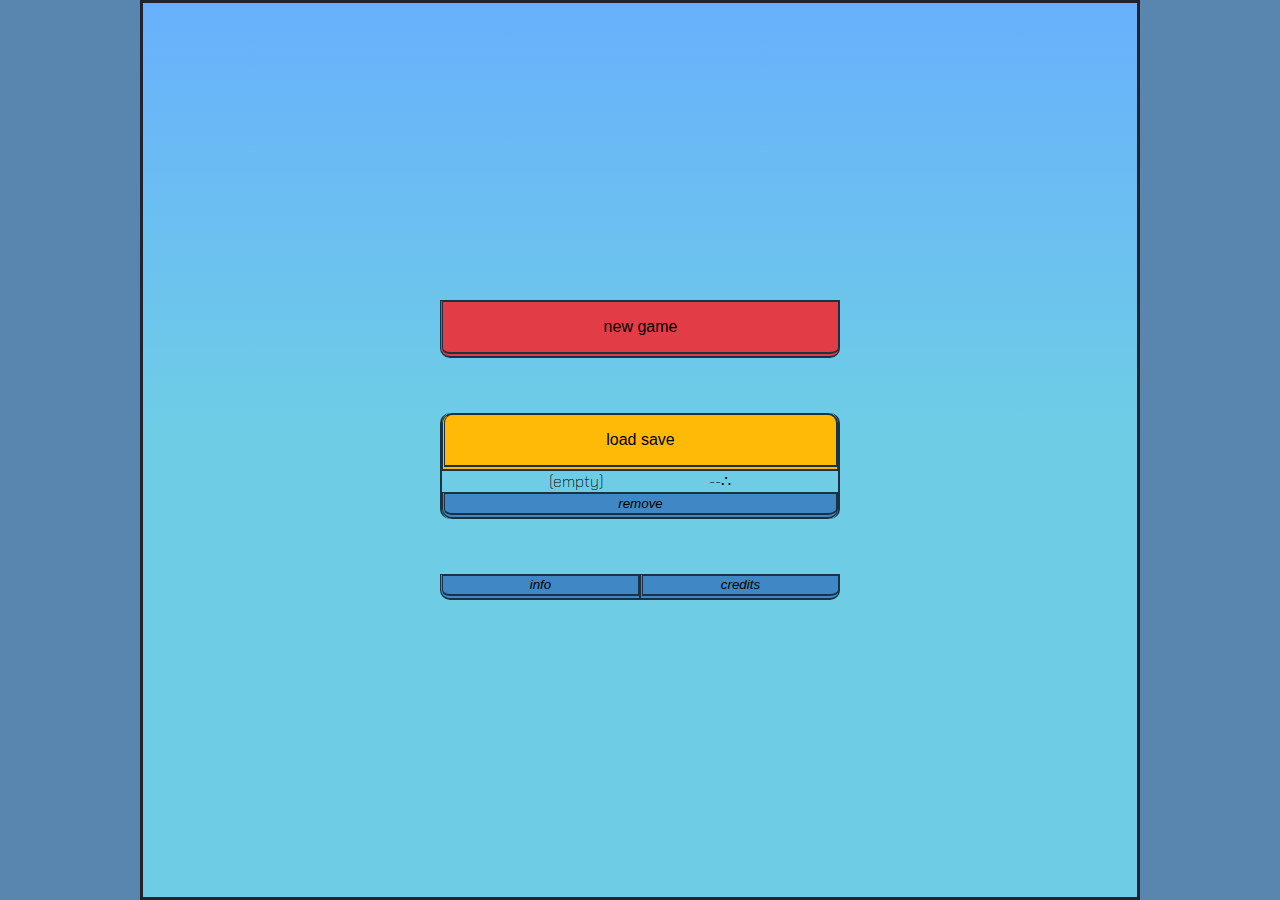
==== index.html @ ccfbfb9c "menu -> information box buttons / & animation" ====
<!DOCTYPE html>
<html lang="en">
<head>
    <meta charset="UTF-8">
    <meta http-equiv="X-UA-Compatible" content="IE=edge">
    <meta name="viewport" content="width=device-width, initial-scale=1.0">
    <link rel="stylesheet" href="./style.css">
    <link rel="stylesheet" href="./style-index.css">
    <link rel="preconnect" href="https://fonts.googleapis.com">
    <link rel="preconnect" href="https://fonts.gstatic.com" crossorigin>
    <link href="https://fonts.googleapis.com/css2?family=Chakra+Petch:ital,wght@0,300;0,500;0,700;1,300;1,700&display=swap" rel="stylesheet">
    <title>Document</title>
</head>
<body>
    <section class="menu">
        <div class="menu__board">
            <button id="menu__new-game" class="menu__button menu__button_large">new game</button>
            <div id="menu__load-container">
                <button id="load-container__save-game" class="menu__button menu__button_large"> load save</button>
                <p class="load-container__save-details">
                    <span id="save-details__data">(empty)</span>
                    <span id="save-details__-value">--&#8756;</span>
                    <button id="save-details__remove-game" class="menu__button menu__button_small">remove</button>
                </p>
            </div>
            <div class="menu__accessory">
                <button id="accessory__info" class="menu__button menu__button_small">info</button>
                <button id="accessory__credits" class="menu__button menu__button_small">credits</button>
            </div>
        </div>
        <div class="information-box"></div>
    </section>

    <script  type="module" src="./index-utils.js"></script>
</body>
</html>
---- style.css ----
:root {
    --light: rgb(209, 238, 252);
    --black: rgb(4,4,4);
    --blackTR: rgba(4, 4, 4, 0.644);
    --fireengine: rgb(226, 60, 71);
    --alert: rgb(27, 27, 27);
    --fireengineTR: rgba(226, 60, 71, 0.800);
    --steelblue: rgb(63, 136, 197);
    --selectiveyellow: rgb(255, 186, 8);
    --selectiveyellowTR: rgba(255, 185, 8, 0.800);
    --prusianblue: rgb(28, 49, 68);
    --prusianbluelight: rgb(34, 59, 82);
    --slategray: rgb(113, 131, 152);
    --spacecadet: rgb(45, 48, 71);
    --body: rgb(88, 134, 175)
}



*{
    padding: 0;
    margin: 0;
    box-sizing: border-box;
}

body {
    font-family: 'Chakra Petch', sans-serif;
    display: flex;
    align-items: center;
    justify-content: center;
    height: 100vh;
    width: 100vw;
    background: var(--body);
    overflow: hidden;
    user-select: none;
}

#game {
    display: flex;
    flex-direction: column;
    align-content: center;
    justify-content: flex-end;
    flex-wrap: nowrap;
    width: 100%;
    height: 100%;
    max-width: 1000px;
    /* min-height: 550px; */
    max-height: 1000px;
    background: rgb(104, 176, 252);
    background: linear-gradient(180deg, rgba(104, 176, 252) 0%, rgba(110,205,229,1) 48%);
    border: 3px solid #22232e;
    overflow: hidden;
    z-index: 1;
}

#carBoard {
    display: flex;
    flex-direction: column;
    justify-content: flex-end;
    width: 100%;
    height: 30%;
    min-height: 250px;
}

#car {
    display: flex;
    flex-direction: column;
    align-items: center;
    justify-content: center;
    width: 100%;
    overflow: hidden;
}

#cardsBoard {
    position: relative;
    display: flex;
    flex-direction: column;
    justify-content: space-around;
    width: 100%;
    align-items: center;
    height: 70%;
    background: var(--spacecadet);
    padding: 5px;
    padding-top: 0px;
}


/* ------------------------------------ CAR-BACKGROUND ----------------------------------- */
#background-container {
    /* display: flex;
    align-items: center;
    justify-content: center; */
    width: 100%;
    /* height: 100%; */
    height: 250px;
    position: relative;
}

#carBackground{
    display: flex;
    justify-content: center;
    width: 100%;
    max-height: 250px;
    position: absolute;
}
.clouds {
    position: absolute;
    right: -250px; 
    border-radius: 50% 40%;
    background: #bef1fa;
    opacity: .3;
}
.clouds::before {
    content: '';
    position: absolute;
    top: 5px;
    left: -5px;
    width: 70px;
    height: 14px;
    border-radius: 50%;
    background-color: #f1fcfe;
}
.clouds::after {
    content: '';
    position: absolute;
    top: -3px;
    left: 30px;
    width: 70px;
    height: 9px;
    border-radius: 50%;
    background: #d4f5fb;
}
#cloud1{
    top: 40px;
    width: 150px;
    height: 20px;
    animation: wind 58s linear infinite;
    animation-delay: 5s;
}
#cloud2{
    top: 30px;
    width: 170px;
    height: 15px;
    animation: wind 113s linear infinite;
    animation-delay: 4s;
}
#cloud3{
    top: 60px;
    width: 90px;
    height: 10px;
    animation: wind 159s linear infinite;
    opacity: .5;
}

#fans {
    width: 1000px;
    position: absolute;
    top: 92px;
    right: -1000px;
    background: url('./fans.webp') repeat-x;
    height: 148px;
    border-bottom: 50px solid #565;
    animation: horizon 20s infinite linear;
    z-index: -1;
}

#kerbs {
    position: absolute;
    top: 185px;
    width: 1600px;
    height: 1600px;
    border-top: 10px dashed #f00;
    border-radius: 50%;
    animation: kerbs 20s infinite linear;
}

#track {
    position: absolute;
    top: 185px;
    width: 1600px;
    height: 1600px;
    border-radius: 50%;
    background: var(--spacecadet);
    border-top: 10px solid #fff;
    animation: kerbs 20s infinite linear;
}

/* ----------------------------------- CAR-CLICKER ----------------------------------- */
#clicker {
    display: flex;
    justify-content: center;
    align-items: flex-end;
    padding-top: 162px;
    cursor: pointer;
}
.counter {
    display: flex;
}

#carBodyRear {
    position: relative;
    display: inline-block;
    background: #0D1B55;
    width: 100px;
    height: 40px;
    border-radius: 120% 5% 0% 30%;
    border-bottom: 2px solid #111;
}

#carBodyRear::before {
    content: '';
    position: absolute; 
    top: 0px;
    left: 55px;
    height: 5px;
    width: 60px;
    border-radius: 40% 0% 40% 0%;
    background: #000;
    z-index: 1;
}

#carBodyRear::after {
    content: '';
    position: absolute;
    left: 99px;
    top: -19px;
    width: 0;
    height: 0;
    border-style: solid;
    border-width: 20px 0 0 15px;
    border-color: transparent transparent transparent #007bff;
}

#carBodyFront {
    display: inline-block;
    background: #0D1B55;
    position: relative;
    width: 100px;
    height: 40px;
    border-radius: 0% 40% 40% 0%;
    border-bottom: 2px solid #111;
}

#carBodyFront::before {
    content: '';
    position: absolute;
    top: 10px;
    left: 25px;
    height: 20px;
    width: 3px;
    background: #000;
    rotate: 20deg;
    border-radius: 160%;
}

#carBodyFront::after {
    content: '';
    position: absolute;
    top: 10px;
    left: 30px;
    height: 20px;
    width: 3px;
    background: #000;
    rotate: 20deg;
    border-radius: 160%;
}

.tyres {
    position: absolute;
    top: 12px;
    left: 20px;
    width: 42px;
    height: 42px;   
    border: 6px solid #111;
    border-radius: 50%;
}

.tyres::before {
    content: '';
    position: absolute;
    top: 10px;
    left: 10px;
    z-index: 1;
    width: 10px;
    height: 10px;
    border-radius: 50%;
    background-color: #777;
    opacity: 1;
}
.tyres::after {
    content: '';
    position: absolute;
    top: 12px;
    left: 12px;
    z-index: 1;
    width: 6px;
    height: 6px;
    border-radius: 50%;
    background-color: #666;
    opacity: 1;
}

#carBodyFront .tyres {
    left: 45px;
}

.rims {
    position: absolute;
    top: 16px;
    left: 38px;
    width: 6px;
    height: 34px;   
    background: #777;
    border: 2px solid #333;
    border-radius: 10%;
    animation: wheels 1s infinite linear;
    opacity: .8;
}

#carBodyFront .rims {
    left: 63px;
}

.rims::before {
    content: '';
    position: absolute;
    left: -2px;
    top: -2px;
    box-sizing: border-box;
    width: 6px;
    height: 34px;   
    background: #777;
    border: 2px solid #222;
    border-radius: 10%;
    rotate: 60deg;
}
.rims::after {
    content: '';
    position: absolute;
    left: -2px;
    top: -2px;
    box-sizing: border-box;
    width: 6px;
    height: 34px;   
    background: #777;
    border: 2px solid #222;
    border-radius: 10%;
    rotate: 120deg;
}


#door {
    position: absolute;
    z-index: 1;
    top: 3px;
    left: 108px;
    width: 1px;
    height: 30px;
    rotate: 20deg;
    background-color: #999;
}

#door::before {
    opacity: 1;
    content: '69';
    position: absolute;
    font-size: .9rem;
    font-weight: 700;
    font-style: normal;
    left: -35px;
    top: 15px;
    height: 20px;
    width: 20px;
    border: solid 3px #000;
    border-radius: 50%;
    text-align: center;
    background-color: #fff;
}

#driverBody {
    position: absolute;
    top: -6px;
    left: 65px;
    width: 40px;
    height: 10px;
    border-radius: 25% 99% 90% 0%;
    background: #aa3434;
}
/* helmet */
#driverBody::before {
    content:'';
    position: absolute;
    top: -16px;
    left: -4px;
    width: 17px;
    height: 17px;
    border-radius: 50% 50% 20% 50%;
    background: #244;
}
#driverBody::after {
    content:'';
    position: absolute;
    top: -10px;
    left: 4px;
    width: 9px;
    height: 3px;
    border-radius: 0% 40% 45% 0%;
    background: #ccc;
}

@keyframes wheels {
    from {
        transform: rotate(0turn);
    }
    
    to {
        transform: rotate(1turn);
    }
}

@keyframes kerbs {
    from {
        transform: rotate(0turn);
    }
    
    to {
        transform: rotate(-1turn);
    }
}

@keyframes wind {
    from {
        transform: translateX(500px);
    }
    
    to {
        transform: translateX(-1800px);
    }
}

@keyframes horizon {
    from {
        transform: translateX(650px);
    }
    
    to {
        transform: translateX(-2000px);
    }
}




/* ----------------------------------- COUNTERS ----------------------------------- */

#counters {
    display: flex;
    justify-content: space-around;
    width: 100%;
    background: var(--spacecadet);
    padding: 2px 10px 0px 10px;
}

.counter {
    align-items: center;
    justify-content: center;
    width: 49%;
    height: 30px;
    color: var(--spacecadet);
    font-weight: 700;
    background: var(--steelblue);
    border: 3px solid var(--prusianblue);
    border-bottom: 5px double var(--prusianblue);
}

.not-enaugh {
    animation: notenaugh .6s;
}

@keyframes notenaugh {
    0%{
        background: var(--fireengine);
        transform: translateY(3px) 
    }
    20%{
        transform: translateY(-3px) 
    }
    40%{
        transform: translateY(3px)        
    }
    60%{
        transform: translateY(-3px)   
    }
    80%{
        transform: translateY(3px)        
    }
    100%{
        transform: translateY(0px)  
    }
}
/* ------------------------------------------------ NAVIGATION --------------------------------------------- */

#navigation {
    display: flex;
    flex-wrap: wrap;
    justify-content: space-evenly;
    width: 99%;
    height: fit-content;
    padding: 4px;
    padding-top: 2px;
    font-size: 1rem;
}
.navigation {
    display: flex;
    align-items: center;
    justify-content: center;
    height: 40px;
    color: #fff;
    font-weight: 700;
    cursor: pointer;
    transition: border-radius 1s;
    /* transition: border-style 1s; */
    border: 3px solid var(--prusianblue);
    border-bottom: 6px double var(--prusianblue);
}

#home-navigation {
    background: var(--steelblue);
    color: var(--prusianblue);
    border-color: var(--prusianblue);
    width: 20%;
}

#bolid-navigation {
    width: 39%;
    background: var(--fireengine);
    color: var(--prusianblue);
    border-color: var(--prusianblue);
}
#garage-navigation {
    width: 39%;
    background: var(--selectiveyellow);
    color: var(--prusianblue);
    border-color:  var(--prusianblue);
}

#Driver-option, #Parts-option {
    background: var(--fireengine);
    font-weight: 700;
}

#Facilities-option, #TeamPrincipal-option {
    background: var(--selectiveyellow);
    font-weight: 700;
}
/* ----------------------------------- CARDS STYLES ----------------------------------- */

@media(min-width: 1200px){
    .slide {
      padding: 3rem;
    }
  }

.card-options-container {
    width: 100%;
    display: flex;
    justify-content: space-between;
}

.card-navigation-option {
    display: flex;
    justify-content: center;
    align-items: center;
    width: 50%;
    height: 30px;
    margin: 2px;
    cursor: pointer;
    color: var(--prusianblue);
    border: 3px solid var(--prusianblue);
    border-bottom: 6px double var(--prusianblue);
    animation: fadeIn .3s;
}


#selectTabInfo {
    position: relative;
    width: 100%;
    height: 100%;
    overflow: hidden;
    animation: fadeIn .3s;
}

.cards-container {
    height: 100%;
    display: inline-flex;
    scrollbar-width: none;
    overflow: hidden;
    scrollbar-width: none;
    transform: translateX(0);
    will-change: transform;
    transition: transform 0.3s ease-out;
}

.cardElement{
    height: 100%;
    width: 100vw;
    display: flex;
    align-items: center;
    justify-content: center;
    padding: 1rem;
}

.card {
    cursor: grab;
    width: 85%;
    /* min-height: 230px; */
    height: 100%;
    border-radius: 25px 5px;
    font-size: 1rem;
    display: block;
    text-align: center;
    overflow: hidden;
    transition: scale .3s;
  }

  
.bolid-slider {
    background: var(--steelblue);
  }
.garage-slider {
    background: var(--steelblue);
  }

#driver .card {
    background: var(--steelblue);
    animation: fadeIn .3s;
    transition: scale .2s;
}

#teamPrincipal .card {
    background: var(--steelblue);
    animation: fadeIn .3s;
    transition: scale .2s;
}

.grabbing {
    transition: scale .2s;
    scale: .95;
}
.grabbing .character-upgrade {
    transition: scale 4s;
    scale: 1;
}

.grabbing-slider .card{
    transition: scale .2s;
    scale: .95;
}

/* ----------------------------------- CARDS ELEMENTS STYLES ----------------------------------- */
.card-content {
    height: 100%;
    display: flex;
    flex-direction: column;
    align-items: center;
    justify-content: space-between;
}

.showMeHowToSlide {
    animation: showMeHowToSlideA 1.5s;
}

@keyframes showMeHowToSlideA {
    0% {
        /* scale: 1; */
        transform: translateX(0px);
    }
    
    50% {
        /* scale: .7; */
        transform: translateX(-1000px);
    }
    100% {
        /* scale: .7; */
        transform: translateX(0);
    }
}

#driver .card, .bolid-element-slider .card {
    color: var(--spacecadet);
    border: 4px solid var(--fireengine);
}

#teamPrincipal .card, .garage-element-slider .card {
    color: var(--spacecadet);
    border: 4px solid var(--selectiveyellow);
}

.bolid-slider .upgrade p, .bolid-slider .card-title p {  
    width: 90%;
    color: var(--light);
    font-weight: 700;
    background: var(--fireengine);
}

.garage-slider .upgrade p, .garage-slider .card-title p {  
    width: 80%;
    color: var(--spacecadet);
    font-weight: 700;
    background: var(--selectiveyellow);
}


.cardMainContent {
    display: flex;
    flex-direction: column;
    align-items: center;
    justify-content: space-between;
    width: 96%;
    height: 60%;
    padding: .5em;
    background: var(--steelblue);
    overflow: hidden;
    color: var(--light);
}

.card img {
    max-width: 230px;
    max-height: 230px;
    height: 60%;
    border: 2px solid var(--light);
    border-radius: 5px;
    padding: .5em;
    pointer-events: none;
}

.upgrade, .card-title {
    display: flex;
    flex-direction: column;
    justify-content: space-around;
    width: 100%;
    height: 20%;
}
.upgrade {
    align-items: flex-end;
    justify-content: space-between;
    font-size: 1.2em;
}

.upgrade h2 {
    height: 40%;
    color: var(--spacecadet);
    font-size: 1.2em;
    letter-spacing: 0em;
    transition: background .3s;
}

.upgrade p {
    height: 60%;
    max-height: 25px;
    margin-top: 1em;
    border-radius: 0px 0px 0px 15px;
    border-width: 0px 0px 2px 0px;
    border-style: solid;
    border-color: var(--prusianbluelight);
}

.card-title p {
    border-radius: 0px 15px 0px 0px;
    border-width: 2px 0px 0px 0px;
    border-style: solid;
    border-color: var(--prusianbluelight);
}

.sub-lvl-container {
    min-height: 15px;
    width: 100%;
    display: flex;
    justify-content: space-around;
    align-items: center;
}

.sub-lvl {
    height: 10px;
    display: flex;
    justify-content: space-around;
    width: 10%;
    border-radius: 10px 10px 10px 10px;
}

.sub-lvl  {
    border: solid 2px var(--spacecadet);
}

#driver .sub-lvl-bck {
    background: var(--fireengine);
}
#teamPrincipal .sub-lvl-bck {
    background: var(--selectiveyellow);
}

.description {
    width: 100%;
    padding: .5rem 0rem .5rem 0rem;
    font-size: 0.9em;
    font-style: italic;
}

.description p {
    width: 90%;
}

.card-content h1 {
    width: 100%;
    font-size: 1.6em;
    border-bottom: 2px solid var(--prusianblue);
}
.card-content h2 {
    width: 100%;
    font-size: 1.2em;
    border-top: 2px solid var(--prusianblue);
    cursor: pointer;
}

/* unlock cards */

#unlock-driver, #unlock-teamPrincipal {
    display: flex;
    flex-direction: column;
    align-items: center;
    justify-content: space-evenly;
    font-size: 2em;
    font-weight: 700;
}

#unlock-driver, #unlock-teamPrincipal{
    cursor: pointer;
}
#unlock-driver img, #unlock-teamPrincipal img{
    border: none;
}



/* character cards */
#teamPrincipal-character-card, #driver-character-card{
    cursor: default;
}
#teamPrincipal-character-card img, #driver-character-card img{
    padding: 0px;
    border-radius: 10px;
    border-color: var(--spacecadet);
}

#teamPrincipal-character-card .card-title p,
#driver-character-card .card-title p {
    width: 100%;
    font-weight: 700;
    border-radius: 0px;
}

#driver-character-card .card-title p {
    background: var(--fireengine);
}

#teamPrincipal-character-card .card-title p {
    background: var(--selectiveyellow);
}

.character-upgrade {
    height: 15%;
    width: 100%;
    display: flex;
    align-items: center;
    justify-content: space-between;
}

#teamPrincipal-character-card .character-upgrade h1, #driver-character-card .character-upgrade h1{
    display: flex;
    align-items: center;
    justify-content: center;
    width: 50%;
    height: 50%;
    border-radius: 0px 20px 0px 0px;
    font-size: 1.5em;
    font-weight: 500;
    cursor: pointer;
    border: none;
    transition: width .3s;
}


#teamPrincipal-character-card .character-upgrade h1 {
    background: var(--selectiveyellow);
}
#driver-character-card .character-upgrade h1{
    background: var(--fireengine);
}

#teamPrincipal-character-card .character-upgrade p {
    width: 39%;
    font-weight: 700;
}
#driver-character-card .character-upgrade p {
    width: 39%;
    font-weight: 700;
}

/* upgrade alert */

.character-upgrade .upgrade-price-alert {
    animation: upgradePriceAlert .6s, priceAlertCharacter .6s;
}
#unlock-driver .upgrade-price-alert, #unlock-teamPrincipal .upgrade-price-alert {
    animation: upgradePriceAlert .6s, priceAlertCharacter .6s;
}


#garage .upgrade-price-alert {
    animation: upgradePriceAlert .6s, priceAlertBackgroundGarage .6s;
}

#bolid .upgrade-price-alert {
    animation: upgradePriceAlert .6s, priceAlertBackgroundParts .6s;
}

@keyframes priceAlertCharacter {
    0% {
        color: var(--fireengine);
    }
    100% {
        color: var(--fireengine);
    }
}

@keyframes priceAlertBackgroundGarage{
    0%{
        background-color: var(--fireengine);
    }
    80%{
        background-color: var(--fireengine);
    }
    100%{
        background-color: var(--selectiveyellow);
    }
}
@keyframes priceAlertBackgroundParts{
    0%{
        background-color: var(--slategray);
    }
    80%{
        background-color: var(--slategray);
    }
    100%{
        background-color: var(--fireengine);
    }
}

@keyframes upgradePriceAlert {
        0%{
            transform: translateY(4px); 
        }
        20%{
            transform: translateY(-4px); 
        }
        40%{
            transform: translateY(4px);        
        }
        60%{
            transform: translateY(-4px); 
        }
        80%{
            transform: translateY(4px);
        }
        100%{
            transform: translateY(0px);
        }
} 


/* ----------------------------------- HOME ELEMENTS STYLES ----------------------------------- */

#homeBoard {
    width: 100%;
    height: 100%;
    display: flex;
    flex-direction: column;
    flex-wrap: nowrap;
    align-items: center;
    justify-content: space-around;
    animation: fadeIn .3s;
}

#home-counters-container {
    width: 100%;
    display: flex;
    align-items: center;
    justify-content: space-around;
}


.home-counters {
    width: 30%;
    display: block;
    text-align: center;
    border: solid 3px var(--prusianblue);
    border-bottom: double 4px var(--prusianbluelight);
    border-left: double 6px var(--prusianblue);
    color: var(--spacecadet);
    font-weight: 700;
    overflow: hidden;
    background: var(--steelblue);
}

#Total-counter-value, #PS-counter-value, #PC-counter-value {
    background: var(--prusianblue);
    color: var(--light);
    position: relative;
    font-weight: 300;
}

.home-counters:first-child {
    border-radius: 20px 0px 0px 0px;
}
.home-counters:last-child {
    border-radius: 0px 20px 0px 0px;
}
#home-stats-container {
    height: 55%;
    width: 97%;
    padding: .5em;
    display: flex;
    flex-direction: row;
    justify-content: space-around;
    background: var(--steelblue);
    border: 2px solid var(--prusianblue);
    border-bottom: 6px double var(--prusianblue);
    border-left: 6px double var(--prusianblue);
}

#stats-cards-container {
    width: 47%;
    height: 100%;
    display: flex;
    flex-direction: column;
    justify-content: space-around;
}

.stats-card-infoDiv {
    display: flex;
    justify-content: space-between;
    text-align: center;
    overflow: hidden;
    color: var(--spacecadet);
    font-weight: 500;
}   
.stats-card-value {
    min-width: 25%;
    color: var(--black);
}

#sponsors-card-stats-value {
    border-radius: 0px 20px 0px 0px;
}
#fame-card-stats-value {
    border-radius: 0px 0px 20px 0px;
}
#engine-card-stats-value, 
#aerodynamics-card-stats-value,
#suspension-card-stats-value,
#turbo-card-stats-value{
    background: var(--fireengine);
    border: solid 3px var(--prusianblue);
    border-bottom: double 4px var(--prusianbluelight);
    border-left: double 6px var(--prusianblue);
}
#sponsors-card-stats-value, 
#windTunnel-card-stats-value,
#engineers-card-stats-value,
#fame-card-stats-value{
  background: var(--selectiveyellow);
  border: solid 3px var(--prusianblue);
  border-bottom: double 4px var(--prusianbluelight);
  border-left: double 6px var(--prusianblue);
}
#home-skills-container {
    display: flex;
    width: 100%;
    height: 25%;
    max-height: 180px;
    padding: 5px;
}

.skills {
    width: 50%;
    height: 100%;
    border: solid 2px var(--prusianblue);
    overflow: hidden;
    cursor: pointer;
}

.unlock-info {
    width: 100%;
    height: 100%;
    position: relative;
}

.unlock-info p:first-child {
    position: absolute;
    display: flex;
    width: 100%;
    height: 100%;
    opacity: .6;
    background-image: url('./img/unlock.webp');
    background-repeat: no-repeat;
    background-size: 80px;
}

.unlock-info p:last-child {
    position: absolute;
    z-index: 1;
    display: flex;
    align-items: center;
    justify-content: center;
    text-align: center;
    font-weight: 700;
    font-size: 0.8rem; 
    width: 100%;
    height: 100%;
    padding: 10px;
}

#skill-1 {
    width: 50%;
    height: 100%;
    border: solid 2px var(--prusianblue);
    border-bottom: solid 8px var(--prusianbluelight);
    border-left: double 6px var(--prusianbluelight);
    border-radius: 0px 0px 0px 30px;
    margin-right: 1px;
    background-color: var(--fireengine);
}
#skill-2 {
    width: 50%;
    height: 100%;
    border: solid 2px var(--prusianblue);
    border-bottom: solid 8px var(--prusianbluelight);
    border-radius: 0px 0px 30px 0px;
    margin-left: 1px;
    background-color: var(--selectiveyellow);
}

/* -----------------  SKILL AVAILABLE --------------------------- */

.skill-available-container {
    position: relative;
    width: 100%;
    height: 100%;
    background-repeat: no-repeat;
    background-size: contain;
    background-position: center;
    display: flex;
    justify-content: flex-end;
    align-items: flex-end;
    opacity: 1;
}

.skill-available-container::after {
    content: '';
    position: absolute;
    width: 10%;
    aspect-ratio: 1;
    top: -100%;
    left: -10%;
    border-radius: 50%;
    border: 30px double var(--light);
    opacity: .4;
    animation: skillAvailable 5s infinite;
}

.skill-available-container p {
    display: flex;
    align-items: center;
    justify-content: center;
    text-align: center;
    width: 100%;
    color: var(--black);
    font-weight: 500;
    border-top: 2px solid var(--prusianblue);
}

#skill-1 .skill-available-container, #skill-1 .skill-cooldown {
    background-image: url(./img/spedometer.webp);
}
#skill-1 .skill-available-container p{
    background: var(--fireengineTR);
    animation-delay: 1s;
}
#skill-2 .skill-available-container,  #skill-2 .skill-cooldown {
    background-image: url(./img/stopwatch.webp);
}
#skill-2 .skill-available-container p{
    background: var(--selectiveyellowTR);
}

@keyframes skillAvailable {
    0% {
        transform: scale(.4);
        opacity: .6;
    }
    45% {
        transform: scale(10);
        opacity: 0;
    }
    100% {
        transform: scale(10);
        opacity: 0;
    }
}

/* -----------------SKILL ACTIVATED --------------------------- */
 .skill-activated {
    width: 100%;
    height: 100%;
    display: flex;
    align-items: center;
    justify-content: center;

 }

 #driver-skill-timer, #teamPrincipal-skill-timer {
    position: relative;
    display: flex;
    justify-content: center;
    align-items: center;
    height: 100%;
    width: 100%;
    z-index: 1;
    font-size: 2.5em;
 }

 #driver-skill-timer::before {
    position: absolute;
    z-index: -1;
    content: '';
    top: 20%;
    height: 35%;
    width: 70%;
    border-top: 5px dashed var(--selectiveyellow);
    border-bottom: 5px double var(--selectiveyellow);
    animation: activatedSkillSlide .8s infinite;
 }
 #driver-skill-timer::after {
    position: absolute;
    z-index: -1;
    content: '';
    top: 35%;
    height: 50%;
    width: 95%;
    border-top: 5px solid var(--selectiveyellowTR);
    border-bottom: 5px dotted var(--selectiveyellowTR);
    animation: activatedSkillSlide 1s infinite;
 }
 #teamPrincipal-skill-timer::after {
    position: absolute;
    z-index: -1;
    content: '';
    left: center;
    height: 115%;
    aspect-ratio: 1;
    border-radius: 50%;
    border-color: var(--fireengine);
    border-width: 10px;
    border-style: double;
    border-bottom-style: solid;
    animation: activatedSkillRotateL 2s linear infinite;
 }

 #teamPrincipal-skill-timer::before {
    position: absolute;
    z-index: -1;
    content: '';
    left: center;
    height: 150%;
    aspect-ratio: 1;
    border-radius: 50%;
    border-color: var(--fireengineTR);
    border-width: 20px;
    border-style: dotted;
    border-bottom-style: solid;
    animation: activatedSkillRotateR 10s linear infinite;
 }

 @keyframes activatedSkillSlide {
    0% {
       transform: translateX(100%); 
    }
    100% {
       transform: translateX(-150%); 
    }
 }
 @keyframes activatedSkillRotateR {
    0% {
       transform: rotate(360deg); 
    }
    100% {
       transform: rotate(-360deg); 
    }
 }
 @keyframes activatedSkillRotateL {
    0% {
       transform: rotate(0deg); 
    }
    100% {
       transform: rotate(360deg); 
    }
 }

 /* -----------------  SKILL COOLDOWN --------------------------- */

 .skill-cooldown {
    position: relative;
    width: 100%;
    height: 100%;
    background-position: center;
    background-size: contain;
    background-repeat: no-repeat;
    background-color: var(--blackTR);
 }


 /* #skill-1 .skill-cooldown::after {
    position: absolute;
    content: '';
    bottom: center;
    width: 70%;
    aspect-ratio: 1;
    border-radius: 50%;
    border-color: var(--fireengine);
    border-width: 30px;
    border-style: double;
    animation: activatedSkillRotateL 2s linear infinite;
 } */

.cooldown-timer {
    display: flex;
    align-items: center;
    justify-content: center;
    font-size: 3.5rem;
    font-weight: 700;
    width: 100%;
    height: 100%;
}
 #driver-cooldown-timer {
    color: var(--fireengine);
 }
 #teamPrincipal-cooldown-timer {
    color: var(--selectiveyellow);
 }

@media only screen and (max-height: 550px){
    .cardMainContent img {
        display: none;
    }
}

@media only screen and (min-width: 600px){
    #game {
        flex-wrap: wrap;
    }
    #car {
        overflow: visible;
    }

    #carBoard {
        width: 35%;
        height: 100%;
        max-height: 1000px;
        flex-direction: column-reverse;
        justify-content: space-between;
    }

    #cardsBoard {
        width: 65%;
        height: 100%;
        border-left: 3px solid #333;
        background: none;
    }
    
    /* #background-container::before {
        content: '';
        position: absolute;
        height: 15%;
        width: 1000px;
        top: 220px;
        background-color: #0D1B55;
        z-index: -1;
    } */
        
    #cardsBoard::before {
        content: '';
        position: absolute;
        height: 30px;
        width: 100%;
        top: 98%;
        z-index: -1;
        border-top: 1px solid rgb(109, 71, 0);
        background-color: #1e6400;
        background-color: #b47c26;
        background-color: #C2B280;
        background-color: #C2B280;
        /* opacity: 1;
        background-image:  repeating-radial-gradient( circle at 0 0, transparent 0, #C2B280 8px ), repeating-linear-gradient( #9a928255, #9a9282 ); */
        background: rgb(52,134,24);
        background: linear-gradient(180deg, rgba(52,134,24,1) 23%, rgba(255,212,132,1) 58%);
    }
    .cards-container {
        max-width: 2600px;
    }

    .cardElement{
        width: 65vw;
        max-width: 650px;
    }

    .card {
        max-width: 350px;
        max-height: 450px;
    }

    #home-stats-container {
        flex-direction: column;
        align-items: center;
        background: transparent;
        border: none;
    }
    
    #stats-cards-container {
        width: 55%;
    }

    .stats-card-infoDiv {
        justify-content: flex-end;
    }
    .stats-card-value {
        width: 50%;
        text-align: center;
    }

    .stats-card-nameTag {
        padding-right: 1rem;
        color: var(--prusianblue);
    }

    #counters {
        background: transparent;
    }

    #turbo-card-stats-value {
        border-radius: 0px 0px 20px 0px;
    }
    #engine-card-stats-value {
        border-radius: 0px 20px 0px 0px;
    }

    .unlock-info p:first-child {
        background-size: 100%;
    }
    .unlock-info p:last-child {
        font-size: 1.6rem;
    }
    .character-skills img {
        width: 40%;
        height: auto;
    }
    .character-skills,  .character-skills:last-child  {
        align-items: flex-end;
    }
    .character-skills p {
        font-size: 1.3rem;
        padding: 10px;
    }

    #garage .upgrade h2:hover {
        background: var(--selectiveyellow);
    }
    #bolid .upgrade h2:hover {
        background: var(--fireengine);
    }
    
    #teamPrincipal-character-card .character-upgrade:hover h1, #driver-character-card .character-upgrade h1:hover {
        width: 100%;
        border-radius: 0px;
        cursor: pointer;
    }

    .skill-available-container p {
        font-size: 1.4em;
    }

}


@keyframes fadeIn {
    0% { opacity: 0;
         scale: 0; }
    100% { opacity: 1;
            scale: 1;}
  }


.left-up {
    transition: border-radius .5s, border-width .5s;
    border-radius: 0px 0px 0px 20px;

}
.left-down {
    transition: border-radius .5s, border-width .5s;
    border-radius: 20px 0px 0px 0px;
}
.right-up {
    transition: border-radius .5s, border-width .5s;
    border-radius: 0px 0px 20px 0px;
}
.right-down {
    transition: border-radius .5s, border-width .5s;
    border-radius: 0px 20px 0px 0px;
}
.nbr {
    transition: border-radius .5s, border-width .5s;
    border-radius: 0px;
}
.pushedKey {
    border-bottom-width: 4px; 
}


.anim-skill-duration {
    animation: anim-duration 4s ease-in forwards;
}

.anim-skill-bcg {
    background: var(--selectiveyellow); 
} 

@keyframes anim-duration {
    0% {
        font-size: 3em;
    }
    100% {
        font-size: 18em;

    }
}
---- style-index.css ----
:root {
    --light: rgb(209, 238, 252);
    --black: rgb(4,4,4);
    --blackTR: rgba(4, 4, 4, 0.644);
    --fireengine: rgb(226, 60, 71);
    --alert: rgb(27, 27, 27);
    --fireengineTR: rgba(226, 60, 71, 0.800);
    --steelblue: rgb(63, 136, 197);
    --selectiveyellow: rgb(255, 186, 8);
    --selectiveyellowTR: rgba(255, 185, 8, 0.800);
    --prusianblue: rgb(28, 49, 68);
    --prusianbluelight: rgb(34, 59, 82);
    --slategray: rgb(113, 131, 152);
    --spacecadet: rgb(45, 48, 71);
    --body: rgb(88, 134, 175)
}

.menu{
    display: flex;
    flex-direction: column;
    align-items: center;
    justify-content: center;
    flex-wrap: nowrap;
    width: 100%;
    height: 100%;
    max-width: 1000px;
    /* min-height: 550px; */
    max-height: 1000px;
    background: rgb(104, 176, 252);
    background: linear-gradient(180deg, rgba(104, 176, 252) 0%, rgba(110,205,229,1) 48%);
    border: 3px solid #22232e;
    overflow: hidden;
}

.menu__board {
    display: flex;
    flex-direction: column;
    align-items: center;
    justify-content: space-between;
    height: 35%;
    max-height: 300px;
    width: 55%;
    max-width: 400px;
    min-width: 245px;
}

.menu__button {
    border-width: 2px 2px 6px 3px;
    border-radius: 0 0 10px 10px;
    border-style: solid;
    border-bottom-style: double;
    border-left-style: double;
    border-color: var(--prusianblue);
}

.menu__button_large {
    width: 100%;
    height: fit-content;
    padding: 1rem 3rem;
    font-weight: 500;
    font-size: 1rem;
}

.menu__button_small {
    padding: 0.1rem 1rem;
    width: 100%;
    background-color: var(--steelblue);
    font-style: italic;
}

#menu__new-game {
    background-color: var(--fireengine) ;
}

#menu__load-container {
    background-color: transparent;
    border-color: var(--prusianblue);
    border-style: solid;
    border-width:  0 2px;
    border-radius: 10px;
    font-weight: 100;
    width: 100%;
}
#load-container__save-game {
    background-color: var(--selectiveyellow) ;
    border-radius: 10px 10px 0 0;
}
.load-container__save-details {
    display: flex;
    align-items: center;
    justify-content: space-evenly;
    flex-wrap: wrap;
}

#save-details__remove-game {
    width: 100%;
}

.menu__accessory {
    display: flex;
    flex-direction: row;
    width: 100%;
}

#accessory__info {
    border-radius: 0 0 0 10px;
}
#accessory__credits {
    border-radius: 0 0 10px 0;

}

.information-box {
    display: none;
    width: 100px;
    height: 100px;
    background-color: var(--prusianbluelight);
    animation: show_box .4s ;
}

/* ________________________ ANIMATIONS ________________________ */

.hide-menu {
    animation: hide_menu .4s ;
}
.show-box {
    animation: show_box .4s ;
}

@keyframes hide_menu {
    0% {
        scale: 1;
    }
    100% {
        opacity: .2;
        scale: .2;
    }
}

@keyframes show_box {
    0% {
        scale: 0.2;
        opacity: 0.2;
    }
    100% {
        scale: 1;
        opacity:  1;
    }
}
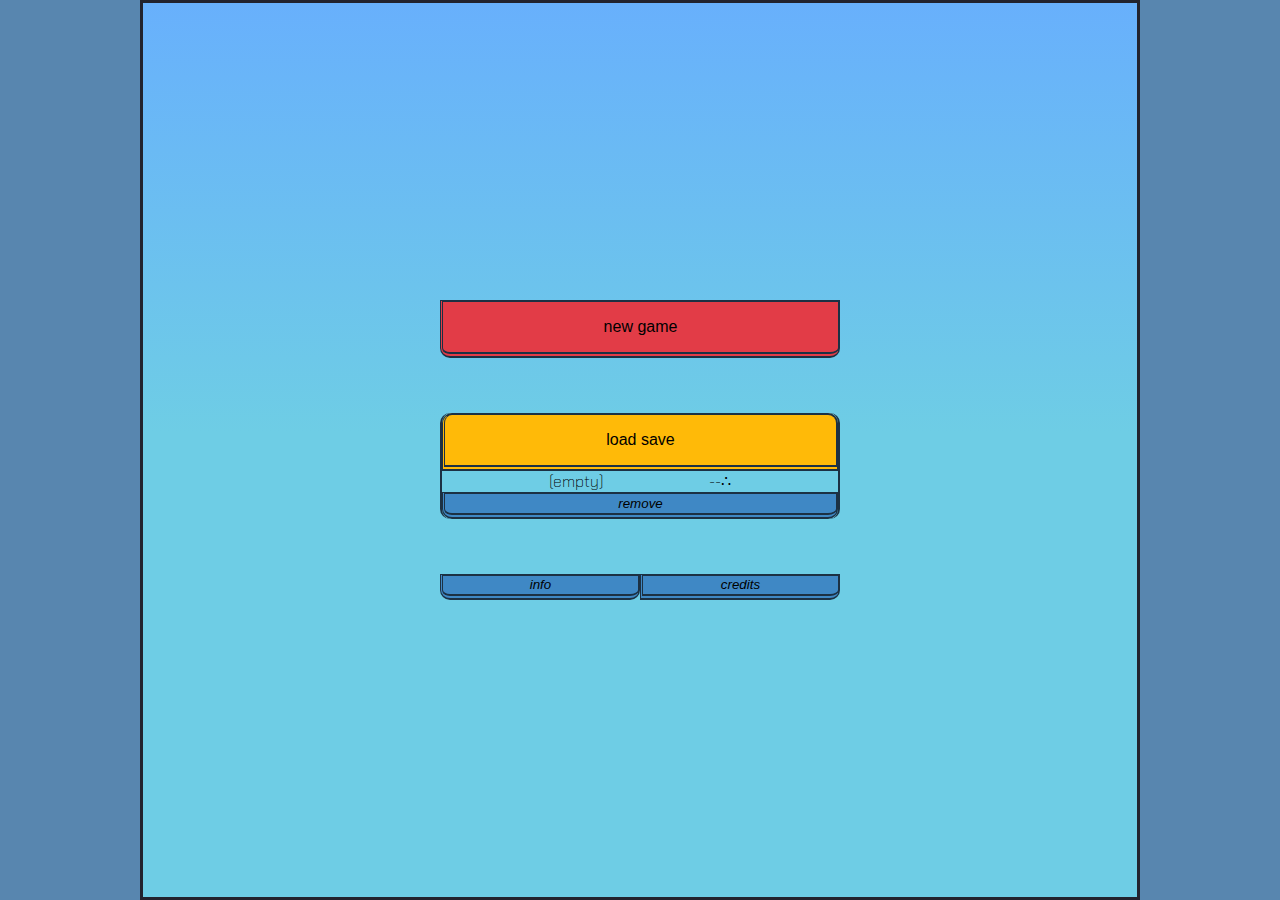
==== commit f21f1fb4: "accessory box - game rules - general" ====
--- a/index.html
+++ b/index.html
@@ -24,11 +24,59 @@
                 </p>
             </div>
             <div class="menu__accessory">
-                <button id="accessory__info" class="menu__button menu__button_small">info</button>
+                <button id="accessory__game-rules" class="menu__button menu__button_small">info</button>
                 <button id="accessory__credits" class="menu__button menu__button_small">credits</button>
             </div>
         </div>
-        <div class="information-box"></div>
+        <div class="accessory-box">
+            <article class="accessory-box__game-rules">
+                <h1 id="gr__game-rules">GAME RULES</h1>
+                <navigation class="gr__navigation">
+                    <ol>
+                        <li>General
+                            <ul>
+                                <li> <a href="#gr__coins">Coins</a></li>
+                                <li><a href="#gr__speed">Speed</a></li>
+                                <li> <a href="#gr__clicker">Clicker</a></li>
+                                <li> <a href="#gr__autoclicker">Autoclicker</a></li>
+                            </ul>
+                        </li>
+                        <li>Character
+                            <ul>
+                                <li>Driver</li>
+                                <li>Team Principial</li>
+                                <li>Skills</li>
+                            </ul>
+                        </li>
+                        <li>Cards
+                            <ul>
+                                <li>Engine</li>
+                                <li>Aerodynamics</li>
+                                <li>Suspension</li>
+                                <li>Turbo</li>
+                                <li>Sponsors</li>
+                                <li>Wind Tunnel</li>
+                                <li>Engineers</li>
+                                <li>??FAME??</li>
+                            </ul>
+                        </li>
+                    </ol>
+                </navigation>
+
+                <h2 id="gr__coins">Coins</h2>
+                <p> Clicking on the car gives you coins. Autoclicker does it automatically. You can spend coins to unlock or upgrade cards</p>
+
+                <h2 id="gr__speed">Speed</h2>
+                <p>Speed is a sum of yours car-cards value. Upgrade cards and take advantage of others bonus to increese your speed. More speed = more coins</p>
+
+                <h2 id="gr__clicker">Clicker</h2>
+                <p>To earn coins - click on the car</p>
+
+                <h2 id="gr__autoclicker">Autoclicker</h2>
+                <p>Unlock Team Principial to activate autoclicker. It gives you proper amount of coins every second </p>
+
+            </article>
+        </div>
     </section>
 
     <script  type="module" src="./index-utils.js"></script>
--- a/style-index.css
+++ b/style-index.css
@@ -110,10 +110,13 @@
 
 }
 
-.information-box {
+.accessory-box {
     display: none;
-    width: 100px;
-    height: 100px;
+    max-width: 75%;
+    max-height: 75%;
+    overflow: scroll;
+    padding: 1rem;
+    color: aliceblue;
     background-color: var(--prusianbluelight);
     animation: show_box .4s ;
 }
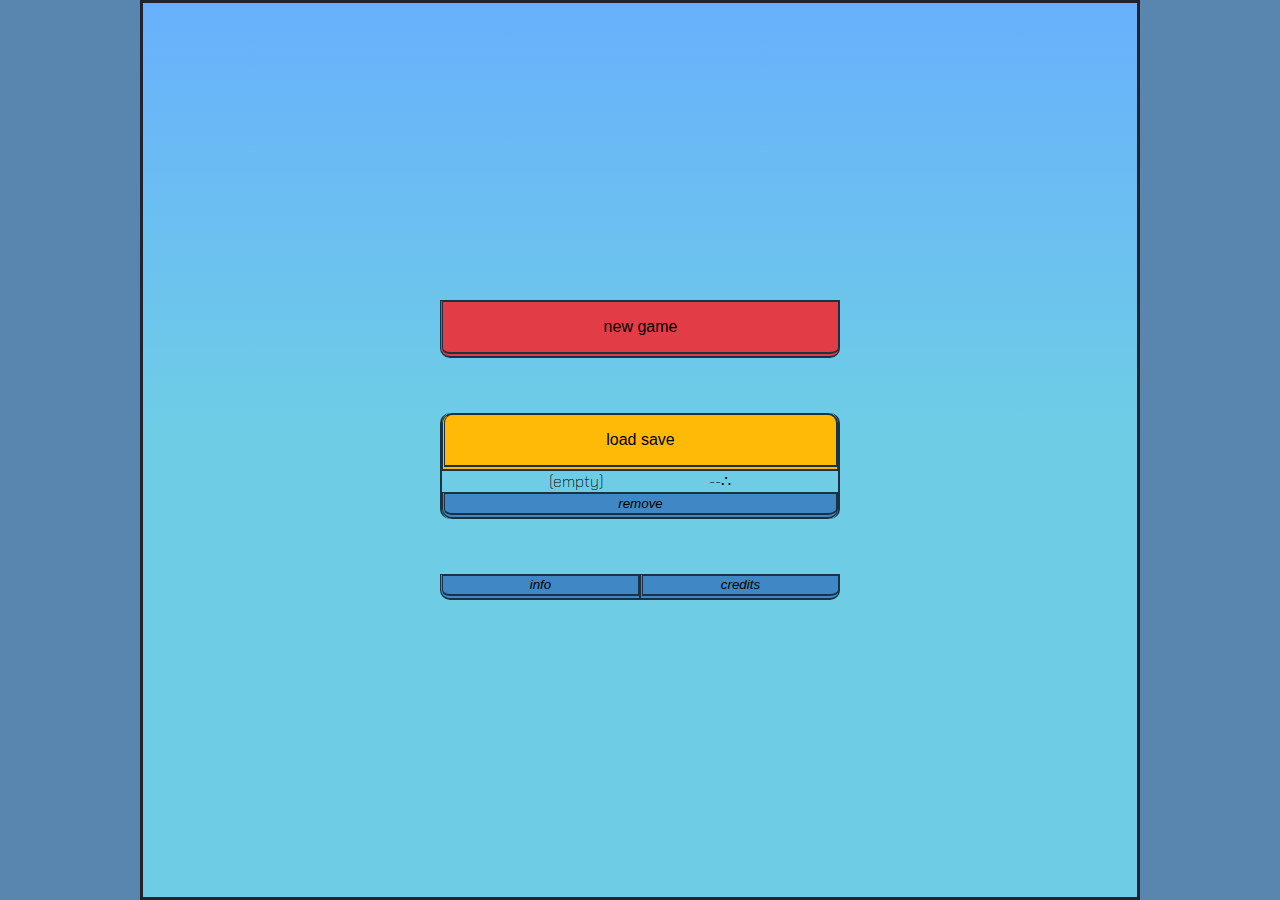
==== commit a0ef3ed6: "set menu /accessory function" ====
--- a/index.html
+++ b/index.html
@@ -28,8 +28,8 @@
                 <button id="accessory__credits" class="menu__button menu__button_small">credits</button>
             </div>
         </div>
-        <div class="accessory-box">
-            <article class="accessory-box__game-rules">
+        <div class="accessory__box">
+            <article class="accessory__box_game-rules">
                 <h1 id="gr__game-rules">GAME RULES</h1>
                 <navigation class="gr__navigation">
                     <ol>
@@ -76,7 +76,11 @@
                 <p>Unlock Team Principial to activate autoclicker. It gives you proper amount of coins every second </p>
 
             </article>
+            <article class="accessory__box_credits">
+                <div>TEST TEST TEST</div>
+            </article>
         </div>
+        <button class="menu__button menu__button_small accessory__box_back  "> &larr; back </button>
     </section>
 
     <script  type="module" src="./index-utils.js"></script>
--- a/style-index.css
+++ b/style-index.css
@@ -42,6 +42,7 @@
     width: 55%;
     max-width: 400px;
     min-width: 245px;
+    animation: show_box .4s;
 }
 
 .menu__button {
@@ -66,6 +67,10 @@
     width: 100%;
     background-color: var(--steelblue);
     font-style: italic;
+}
+
+.accessory-box__back {
+    font-size: 1rem;
 }
 
 #menu__new-game {
@@ -102,7 +107,7 @@
     width: 100%;
 }
 
-#accessory__info {
+#accessory__game-rules {
     border-radius: 0 0 0 10px;
 }
 #accessory__credits {
@@ -110,27 +115,38 @@
 
 }
 
-.accessory-box {
+.accessory__box {
+    position: relative;
     display: none;
-    max-width: 75%;
+    width: 75%;
     max-height: 75%;
     overflow: scroll;
     padding: 1rem;
     color: aliceblue;
     background-color: var(--prusianbluelight);
     animation: show_box .4s ;
+    border: double 4px var(--steelblue);
+    border-bottom: none;
+}
+
+.accessory__box_back {
+    width: 75%;
+    display: none;
+    animation: show_box .4s;
+    justify-content: center;
 }
 
 /* ________________________ ANIMATIONS ________________________ */
 
-.hide-menu {
-    animation: hide_menu .4s ;
+.hide-element {
+    animation: hide_element .4s ;
 }
+
 .show-box {
     animation: show_box .4s ;
 }
 
-@keyframes hide_menu {
+@keyframes hide_element {
     0% {
         scale: 1;
     }
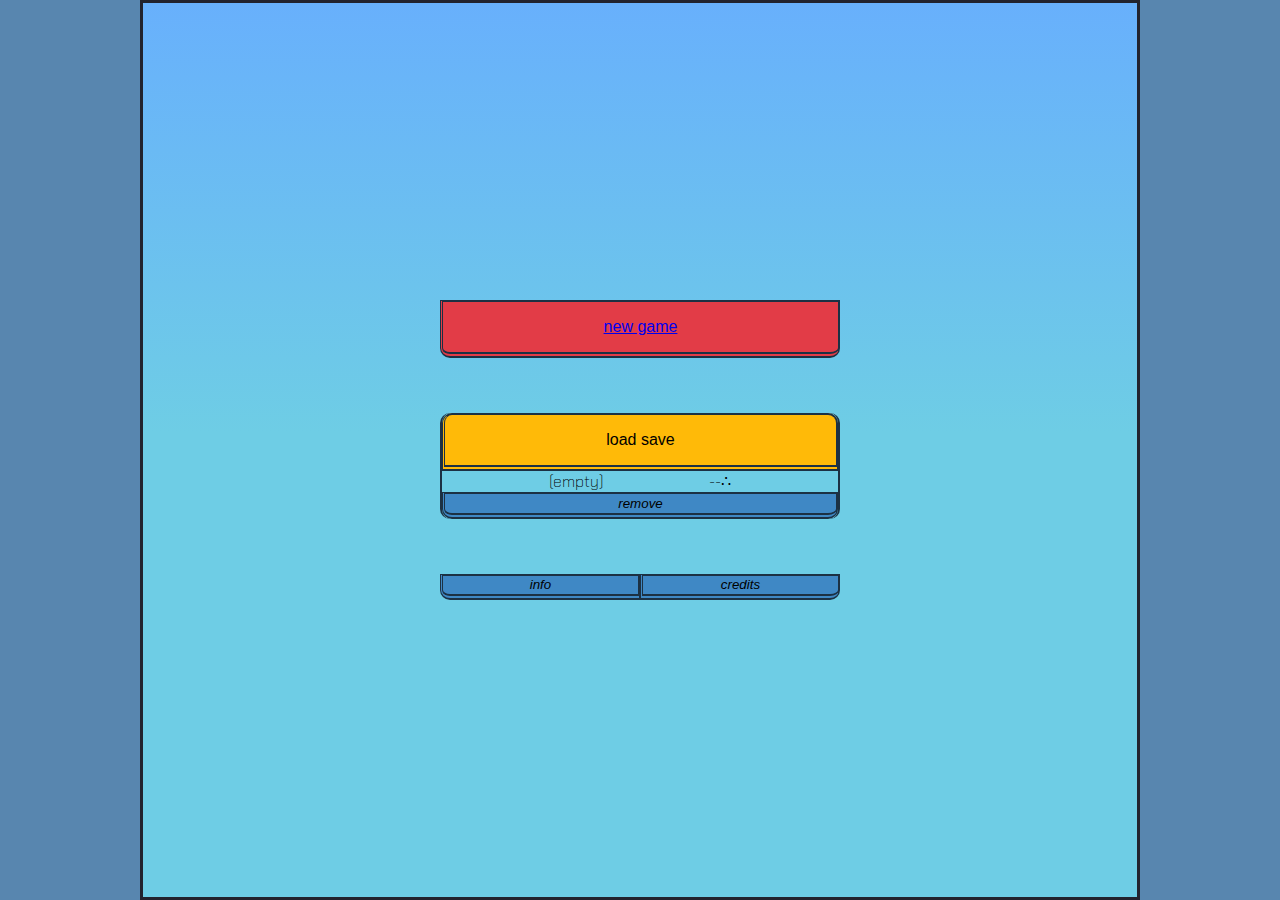
==== commit d7f1ff27: "guidebook / credits listeners" ====
--- a/index.html
+++ b/index.html
@@ -9,12 +9,12 @@
     <link rel="preconnect" href="https://fonts.googleapis.com">
     <link rel="preconnect" href="https://fonts.gstatic.com" crossorigin>
     <link href="https://fonts.googleapis.com/css2?family=Chakra+Petch:ital,wght@0,300;0,500;0,700;1,300;1,700&display=swap" rel="stylesheet">
-    <title>Document</title>
+    <title>Car clicker</title>
 </head>
 <body>
     <section class="menu">
         <div class="menu__board">
-            <button id="menu__new-game" class="menu__button menu__button_large">new game</button>
+            <button id="menu__new-game" class="menu__button menu__button_large"> <a href="creating-game.html">new game</a></button>
             <div id="menu__load-container">
                 <button id="load-container__save-game" class="menu__button menu__button_large"> load save</button>
                 <p class="load-container__save-details">
@@ -24,21 +24,21 @@
                 </p>
             </div>
             <div class="menu__accessory">
-                <button id="accessory__game-rules" class="menu__button menu__button_small">info</button>
+                <button id="accessory__guidebook" class="menu__button menu__button_small">info</button>
                 <button id="accessory__credits" class="menu__button menu__button_small">credits</button>
             </div>
         </div>
-        <div class="accessory__box">
-            <article class="accessory__box_game-rules">
-                <h1 id="gr__game-rules">GAME RULES</h1>
-                <navigation class="gr__navigation">
+        <div class="accessory__box"> 
+            <article class="accessory__box_guidebook">
+                <h1 id="gb__guidebook">GUIDEBOOK</h1>
+                <navigation class="gb__navigation">
                     <ol>
                         <li>General
                             <ul>
-                                <li> <a href="#gr__coins">Coins</a></li>
-                                <li><a href="#gr__speed">Speed</a></li>
-                                <li> <a href="#gr__clicker">Clicker</a></li>
-                                <li> <a href="#gr__autoclicker">Autoclicker</a></li>
+                                <li> <a href="#gb__coins">Coins</a></li>
+                                <li><a href="#gb__speed">Speed</a></li>
+                                <li> <a href="#gb__clicker">Clicker</a></li>
+                                <li> <a href="#gb__autoclicker">Autoclicker</a></li>
                             </ul>
                         </li>
                         <li>Character
@@ -63,16 +63,16 @@
                     </ol>
                 </navigation>
 
-                <h2 id="gr__coins">Coins</h2>
+                <h2 id="gb__coins">Coins</h2>
                 <p> Clicking on the car gives you coins. Autoclicker does it automatically. You can spend coins to unlock or upgrade cards</p>
 
-                <h2 id="gr__speed">Speed</h2>
+                <h2 id="gb__speed">Speed</h2>
                 <p>Speed is a sum of yours car-cards value. Upgrade cards and take advantage of others bonus to increese your speed. More speed = more coins</p>
 
-                <h2 id="gr__clicker">Clicker</h2>
+                <h2 id="gb__clicker">Clicker</h2>
                 <p>To earn coins - click on the car</p>
 
-                <h2 id="gr__autoclicker">Autoclicker</h2>
+                <h2 id="gb__autoclicker">Autoclicker</h2>
                 <p>Unlock Team Principial to activate autoclicker. It gives you proper amount of coins every second </p>
 
             </article>
--- a/style-index.css
+++ b/style-index.css
@@ -107,7 +107,7 @@
     width: 100%;
 }
 
-#accessory__game-rules {
+#accessory__guidebook {
     border-radius: 0 0 0 10px;
 }
 #accessory__credits {
@@ -127,6 +127,16 @@
     animation: show_box .4s ;
     border: double 4px var(--steelblue);
     border-bottom: none;
+}
+
+.accessory__box_guidebook {
+    display: flex;
+    flex-direction: column;
+}
+
+.accessory__box_credits {
+    display: flex;
+    flex-direction: column;
 }
 
 .accessory__box_back {
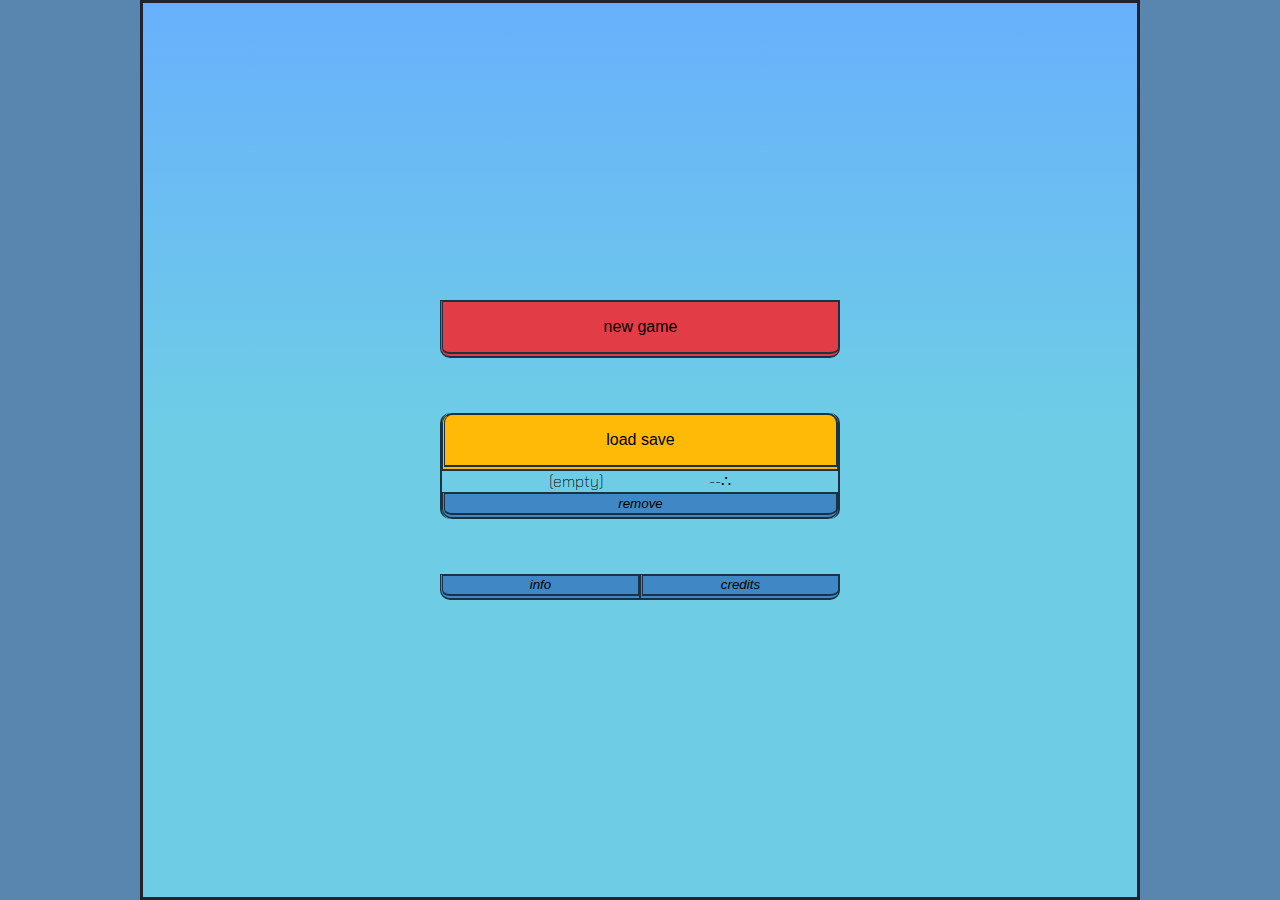
==== commit c2d5e467: "new game -> create game & html" ====
--- a/index.html
+++ b/index.html
@@ -12,9 +12,9 @@
     <title>Car clicker</title>
 </head>
 <body>
-    <section class="menu">
+    <section id="menu" class="game">
         <div class="menu__board">
-            <button id="menu__new-game" class="menu__button menu__button_large"> <a href="creating-game.html">new game</a></button>
+            <button id="menu__new-game" class="menu__button menu__button_large"> new game </button>
             <div id="menu__load-container">
                 <button id="load-container__save-game" class="menu__button menu__button_large"> load save</button>
                 <p class="load-container__save-details">
--- a/style.css
+++ b/style.css
@@ -35,7 +35,7 @@
     user-select: none;
 }
 
-#game {
+.game {
     display: flex;
     flex-direction: column;
     align-content: center;
@@ -1365,7 +1365,7 @@
 }
 
 @media only screen and (min-width: 600px){
-    #game {
+    .game {
         flex-wrap: wrap;
     }
     #car {
--- a/style-index.css
+++ b/style-index.css
@@ -1,4 +1,4 @@
-:root {
+/* :root {
     --light: rgb(209, 238, 252);
     --black: rgb(4,4,4);
     --blackTR: rgba(4, 4, 4, 0.644);
@@ -13,23 +13,11 @@
     --slategray: rgb(113, 131, 152);
     --spacecadet: rgb(45, 48, 71);
     --body: rgb(88, 134, 175)
-}
+} */
 
-.menu{
-    display: flex;
-    flex-direction: column;
+#menu{
     align-items: center;
     justify-content: center;
-    flex-wrap: nowrap;
-    width: 100%;
-    height: 100%;
-    max-width: 1000px;
-    /* min-height: 550px; */
-    max-height: 1000px;
-    background: rgb(104, 176, 252);
-    background: linear-gradient(180deg, rgba(104, 176, 252) 0%, rgba(110,205,229,1) 48%);
-    border: 3px solid #22232e;
-    overflow: hidden;
 }
 
 .menu__board {
